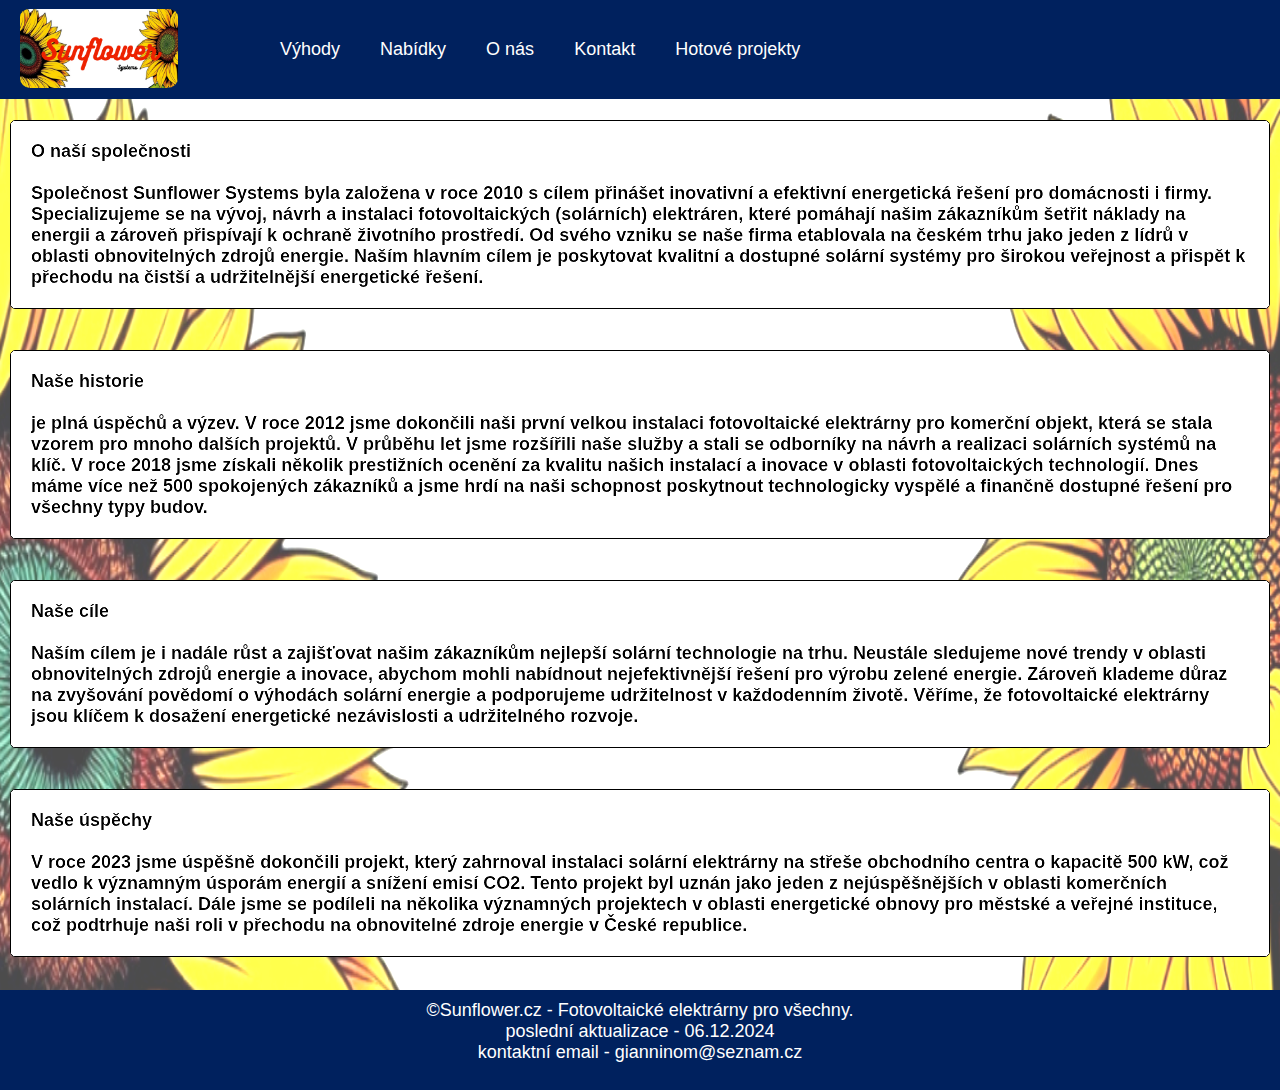
==== about_us.html @ 7a8575ac "first commit" ====
<!DOCTYPE html>
<html lang="en">
<head>
    <meta charset="UTF-8">
    <meta name="viewport" content="width=device-width, initial-scale=1.0">
    <link rel="stylesheet" href="style.css">
    <script src="script.js"></script>
    <title>Sunflower systems</title>
</head>
<body>
<header>
    <nav>
        <div id="company">
            <div id="logo">
                <a href="index.html"><img src="images/company_logo.png" alt="Sunflower systems logo společnosti"></a>
            </div>
        </div>

        <input type="checkbox" id="menu-toggle" />
        <label for="menu-toggle" class="hamburger">&#9776;</label>

        <div id="menu">
            <ul>
                <li><a href="advantages.html">Výhody</a></li>
                <li><a href="offers.html">Nabídky</a></li>
                <li><a href="about_us.html">O nás</a></li>
                <li><a href="contact_us.html">Kontakt</a></li>
                <li><a href="projects.html">Hotové projekty</a></li>
            </ul>
        </div>
    </nav>
</header>
<div id="about-us">
    <p>
        <strong>O naší společnosti</strong><br><br>
        Společnost Sunflower Systems byla založena v roce 2010 s cílem přinášet inovativní a efektivní energetická řešení pro domácnosti i firmy. Specializujeme se na vývoj, návrh a instalaci fotovoltaických (solárních) elektráren, které pomáhají našim zákazníkům šetřit náklady na energii a zároveň přispívají k ochraně životního prostředí. Od svého vzniku se naše firma etablovala na českém trhu jako jeden z lídrů v oblasti obnovitelných zdrojů energie. Naším hlavním cílem je poskytovat kvalitní a dostupné solární systémy pro širokou veřejnost a přispět k přechodu na čistší a udržitelnější energetické řešení.
    </p>
    <br>
    <p>
        Naše historie <br><br> je plná úspěchů a výzev. V roce 2012 jsme dokončili naši první velkou instalaci fotovoltaické elektrárny pro komerční objekt, která se stala vzorem pro mnoho dalších projektů. V průběhu let jsme rozšířili naše služby a stali se odborníky na návrh a realizaci solárních systémů na klíč. V roce 2018 jsme získali několik prestižních ocenění za kvalitu našich instalací a inovace v oblasti fotovoltaických technologií. Dnes máme více než 500 spokojených zákazníků a jsme hrdí na naši schopnost poskytnout technologicky vyspělé a finančně dostupné řešení pro všechny typy budov.
    </p>
    <br>
    <p>
        <strong>Naše cíle</strong><br><br>
        Naším cílem je i nadále růst a zajišťovat našim zákazníkům nejlepší solární technologie na trhu. Neustále sledujeme nové trendy v oblasti obnovitelných zdrojů energie a inovace, abychom mohli nabídnout nejefektivnější řešení pro výrobu zelené energie. Zároveň klademe důraz na zvyšování povědomí o výhodách solární energie a podporujeme udržitelnost v každodenním životě. Věříme, že fotovoltaické elektrárny jsou klíčem k dosažení energetické nezávislosti a udržitelného rozvoje.
    </p>
    <br>
    <p>
        <strong>Naše úspěchy</strong><br><br>
        V roce 2023 jsme úspěšně dokončili projekt, který zahrnoval instalaci solární elektrárny na střeše obchodního centra o kapacitě 500 kW, což vedlo k významným úsporám energií a snížení emisí CO2. Tento projekt byl uznán jako jeden z nejúspěšnějších v oblasti komerčních solárních instalací. Dále jsme se podíleli na několika významných projektech v oblasti energetické obnovy pro městské a veřejné instituce, což podtrhuje naši roli v přechodu na obnovitelné zdroje energie v České republice.
    </p>
    <br>
    <img src="images/sunflowers.png" alt="Background image of solar plant.">
</div>
<footer>
    <p>
        ©Sunflower.cz - Fotovoltaické elektrárny pro všechny. <br>
        poslední aktualizace - 06.12.2024 <br>
        kontaktní email - gianninom@seznam.cz <br>
    </p>
</footer>
</body>
---- style.css ----
*{
    margin: 0;
    padding: 0;
    box-sizing: border-box;
    outline: none;
    font-family: Arial, Helvetica, sans-serif;
    font-size: 18px;
    /* border: 1px indianred dotted; */
}

body{
    display: flex;
    flex-direction: column;
}

@font-face {
    font-family: 'Bukhari Script';  /* Name to use in CSS */
    src: url('BukhariScript.ttf') format('truetype');  /* Path to the font file */
    font-weight: normal;  /* Define weight */
    font-style: normal;   /* Define style */
}

@media (max-width: 700px) {
    *{
        font-size: 16px;
    }
}

a,
a:visited,
a:hover,
a:active {
    color: inherit;
    text-decoration: none;
}

h1{
    font-size: 40px;
    margin-top: 2vh;
}
h2{
    font-size: 22px;
    margin-top: 10px;
}

/* Navbar */
/* ------------------------------------------------------------ */


nav {
    height: 11vh;
    width: 100vw;
    background-color: #00215E;
    color: #fff;
    display: grid;
    grid-template-columns: 1fr 5fr;
    align-items: center;
    left: 0;
    top: 0;
    position: fixed;
    z-index: 10;
    text-align: center;
    padding: 0 20px;
}

#logo img {
    max-height: 9vh;
    border-radius: 10px;
    padding-top: 2px;
}

#company {
    display: flex;
    align-items: center;
    gap: 15px;
    width: 250px;
}

#menu-toggle {
    display: none;
}

.hamburger {
    display: none;
    font-size: 2rem;
    cursor: pointer;
    margin-left: auto;
}

#menu ul {
    display: flex;
    gap: 20px;
    list-style-type: none;
    margin: 0;
    padding: 0;
}

#menu ul li {
    padding: 10px;
    cursor: pointer;
}

#menu ul li:hover {
    color: #ed2100;
}








/* Mobile responsive menu styling */
/* ------------------------------------------------------------ */

@media (max-width: 768px) {
    .hamburger {
        display: block;
    }

    #menu {
        display: none;
        width: 100%;
        position: absolute;
        top: 11vh;
        left: 0;
        background-color: #0056a6;
    }

    #menu ul {
        flex-direction: column;
        align-items: center;
        padding: 0;
    }

    #menu ul li {
        padding: 15px 0;
        width: 100%;
        text-align: center;
    }

    #menu-toggle:checked + .hamburger + #menu {
        display: block;
    }
}







/* Hero */
/* ------------------------------------------------------------ */

#hero {
    display: flex;
    justify-content: center;
    align-items: center;
    width: 100%;
    max-width: 100%;
    height: 100vh;
    position: fixed;
    z-index: 1;
    text-align: center;
    max-width: 100vw;
}

.overlay{
    position: absolute;
    top: 0;
    left: 0;
    width: 100%;
    height: 100vh;
    z-index: -1;
}

.overlay img{
    width: 100%;
    height: 100%;
    object-fit: cover;
    filter: brightness(80%);
}

.introduction h1{
    font-size: 3.5rem;
    color: #ed2100;
    text-shadow: 2px 2px 50px #fff;
}

.introduction h2{
    font-size: 2.5rem;
    color: #ed2100;
    text-shadow: 2px 2px 50px #fff;
}

@media (max-width: 700px) {
    .introduction{
        font-size: 2.5rem;
    }

}









/* Main Content */
/* ------------------------------------------------------------ */


#main-content{
    display: flex;
    height: auto;
    max-width: 100%;
    background: #f6f6f6;
    z-index: 5;
    top: 100vh;
    padding: 50px;
    margin: 50px;
    margin-top: 100vh;
    align-items: center;
    justify-content: center;
    text-align: center;
    flex-direction: column;
    border-radius: 0px;
}

#main-content section{
    margin: 30px 0;
    width: 90%;
    max-width: 90%;
    min-height: 200px;
    border-radius: 5px;
}

section img {
    max-width: 100%;
    height: auto;
    box-shadow: 0 0 10px rgba(0,0,0,0.2);
}

.basic-info-container {
    display: flex;
    flex-wrap: wrap;
    gap: 10px;
    max-width: 500px;
    background-color: #fff;
}

#basic-info{
    background-color: #fff;
}

.box {
    flex: 1 1 calc(50% - 10px);
    background-color: #fff;
    padding: 20px;
    margin-top: 40px;
    margin-bottom: 40px;
    box-sizing: border-box;
    text-align: right;
}

@media (max-width: 700px) {
    #main-content{
        width: 100%;
        margin: 0;
        padding: 0;
        margin-top: 100vh;
    }
    #main-content section{
        margin: 0;
        width: 98%;
        margin-bottom: 50px;
        margin-top: 20px;
    }
}









/* Contact us Form*/
/* ------------------------------------------------------------ */

#contact-us-form {
    z-index: 10;
    display: flex;
    align-items: center;
    justify-content: center;
    width: 1000px !important;
    height: auto
}

.contact-us-container {
    width: 1000px;
    background: #fff;
    padding: 25px 40px 10px 40px;
    margin: 0;
    box-shadow: 0 0 10px rgba(0, 0, 0, 0.1);
    text-align: left;
}

.contact-us-container .text {
    text-align: center;
    font-size: 41px;
    font-weight: 600;
}

.contact-us-container form .form-row {
    display: flex;
    margin: 32px 0;
    flex-wrap: wrap;
}

form .form-row .input-data {
    width: 100%;
    height: 40px;
    margin: 0 20px;
    position: relative;
    flex: 1;
    min-width: calc(50% - 40px);
}

form .form-row .textarea {
    height: 70px;
}

.input-data input,
.textarea textarea,
.input-data select,
.input-data option {
    display: block;
    width: 100%;
    height: 100%;
    border: none;
    font-size: 17px;
    border-bottom: 2px solid rgba(0, 0, 0, 0.12);
    background: none;
}

.input-data select option{
    height: auto;
    padding: 5px 0;
    font-size: 16px;
    cursor: pointer;
}

.input-data input:focus ~ label, 
.input-data select:focus ~ label, 
.textarea textarea:focus ~ label,
.input-data input:valid ~ label, 
.input-data select:valid ~ label, 
.textarea textarea:valid ~ label {
    transform: translateY(-20px);
    font-size: 14px;
    color: #255E69;
}

.textarea textarea {
    resize: none;
    padding-top: 10px;
}

.input-data label {
    position: absolute;
    pointer-events: none;
    bottom: 10px;
    font-size: 16px;
    transition: all 0.3s ease;
}

.input-data .underline {
    position: absolute;
    bottom: 0;
    height: 2px;
    width: 100%;
}

.input-data .underline:before {
    position: absolute;
    content: "";
    height: 2px;
    width: 100%;
    background: #255E69;
    transform: scaleX(0);
    transform-origin: center;
    transition: transform 0.3s ease;
}

.input-data input:focus ~ .underline:before,
.input-data select:focus ~ .underline:before,
.input-data input:valid ~ .underline:before,
.textarea textarea:focus ~ .underline:before,
.textarea textarea:valid ~ .underline:before {
    transform: scale(1);
}

.submit-btn .input-data {
    overflow: hidden;
    height: 45px !important;
    width: 25% !important;
}

.submit-btn .input-data .inner {
    height: 100%;
    width: 300%;
    position: absolute;
    background: #4CB648;
    transition: all 0.4s;
}

.submit-btn .input-data input {
    background: none;
    border: none;
    color: #fff;
    font-size: 17px;
    font-weight: 500;
    text-transform: uppercase;
    letter-spacing: 1px;
    cursor: pointer;
    position: relative;
    z-index: 2;
}

input[type=date]:required:invalid {
    color: transparent;
}

input[type=date]:focus {
    color: black !important;
}

@media (max-width: 700px) {
    .contact-us-container .text {
        font-size: 30px;
    }
    .contact-us-container form {
        padding: 10px 0 0 0;
    }
    .contact-us-container form .form-row {
        display: block;
    }
    form .form-row .input-data {
        margin: 35px 0 !important;
        min-width: 100%;
    }
    .submit-btn .input-data {
        width: 40% !important;
    }
}










/* Table */
/* ------------------------------------------------------------ */
table {
    width: 80%;
    border-collapse: collapse;
    margin: 20px auto;
    font-family: Arial, sans-serif;
}

th {
    background-color: #4CAF50;
    color: white;
    padding: 12px 15px;
    text-align: left;
    font-size: 18px;
}

td {
    background-color: #f9f9f9;
    padding: 12px 15px;
    text-align: left;
    font-size: 16px;
}

tr:nth-child(even) td {
    background-color: #f2f2f2;
}

tr:hover td {
    background-color: #ddd;
}

caption {
    font-size: 20px;
    font-weight: bold;
    margin-bottom: 10px;
    color: #333;
}

td:nth-child(3) {
    font-weight: bold;
    color: #e74c3c;
}

td:nth-child(4) {
    font-style: italic;
    color: #555;
}

/* Responsive table styles */
@media (max-width: 768px) {
    table {
        width: 80%;
    }

    thead {
        display: none;
    }

    tr {
        display: block;
        margin-bottom: 15px;
        border: 1px solid #ddd;
        border-radius: 5px;
        box-shadow: 0 4px 8px rgba(0, 0, 0, 0.1);
        overflow: hidden;
    }

    td {
        display: block;
        text-align: left;
        padding: 10px;
        font-size: 14px;
        position: relative;
    }

    td:before {
        content: attr(data-label);
        position: absolute;
        left: 10px;
        font-weight: bold;
        text-align: left;
        color: #555;
    }

    td:nth-child(3) {
        text-align: right;
    }
}








/* Footer */
/* ------------------------------------------------------------ */

footer{
    position: relative;
    bottom: 0;
    height: 100px;
    width: 100%;
    background-color: #00215E;
    z-index: 10;
    color: white;
    text-align: center;
}
footer p {
    padding-top: 10px;
}



















/* Contact us */
/* ------------------------------------------------------------ */

#contact-us {
    position: relative;
    margin-top: 10vh;
    background-color: #f6f6f6;
    width: 100%;
    min-height: 100vh;
    z-index: 5;
    display: flex;
    flex-direction: column;
    align-items: center;
    padding: 20px;
}

#contact-us section {
    background-color: #fff;
    margin: 20px;
    text-align: center;
    box-shadow: 0 0 10px rgba(0, 0, 0, 0.2);
    border-radius: 5px;
    width: 90%;
    max-width: 1000px;
}

.contact-group {
    display: flex;
    flex-wrap: wrap;
    gap: 20px;
    justify-content: center;
    padding: 20px;
}

.contact-item {
    flex: 1 1 200px;
    padding: 15px;
    box-shadow: 0 0 10px rgba(0, 0, 0, 0.1);
    border-radius: 5px;
}

#google-map {
    width: 90%;
    max-width: 1000px;
    height: 50vh;
    margin: 20px auto;
}

iframe {
    width: 100%;
    height: 100%;
    border-radius: 5px;
}

@media (max-width: 700px) {
    .contact-group {
        flex-direction: column;
        align-items: center;
        gap: 15px;
    }
    .contact-item {
        width: 100%;
        padding: 10px;
        box-shadow: none;
    }
    #contact-us section {
        box-shadow: none;
        margin: 10px 0;
    }
}









/* About us */
/* ------------------------------------------------------------ */

#about-us{
    margin-top: 10vh;
    width: 100%;
    height: 100vh;
    z-index: 5;
    padding-top: 20px;
    max-width: 100vw;
    filter: brightness(140%);
    overflow: hidden;
}

#about-us p{
    padding: 20px;
    margin-right: 25vw;
    font-weight: bold;
    background-color: #f6f6f6;
    border-radius: 5px;
    margin: 10px;
    border: 1px solid black;
}

#about-us img{
    z-index: -1;
    position: absolute;
    top: 0;
    left: 0;
    width: 100%;
    height: 120vh;
    opacity: 0.7;
}

@media (max-width: 700px) {
    #about-us{
        height: auto;
    }

    #about-us p{
        padding: 20px;
        margin-right: 0;
        font-weight: bold;
        margin-right: 10px;
    }

    #about-us img{
        display: none;
    }
}












/* Advantages */
/* ------------------------------------------------------------ */

#advantages{
    background-color: #f6f6f6;
    width: 100%;
    min-height: 100vh;
    position: relative;
    display: grid;
    grid-template-columns: 1fr 1fr 1fr;
    align-items: center;
    justify-items: center;
    padding-top: 100px;
}

.adv-div{
    text-align: center;
    box-shadow: 0 0 10px rgba(0,0,0,0.1);
    background-color: #fff;
    transition: all 0.4s ease;
    width: 26vw;
    min-height: 30vh;
    margin: 30px;
    padding: 20px;
    border-radius: 5px;
}

.adv-div-vid{
    background-color: #fff;
    text-align: center;
    box-shadow: 0 0 10px rgba(0,0,0,0.1);
    transition: all 0.4s ease;
    width: 78vw;
    height: 80vh;
    margin: 30px;
    padding: 20px;
    grid-column: span 3;
    border-radius: 5px;
}

.adv-div-vid iframe{
    max-width: 100%;
    max-height: 100%;
}

.adv-div img{
    width: 100%;
    height: auto;
}

@media (max-width: 768px) {
    #advantages {
        grid-template-columns: 1fr;
        padding-top: 10vh;
    }

    .adv-div {
        width: 90vw;
        height: auto;
        margin: 20px;
        margin-left: 0;
    }

    .adv-div-vid {
        width: 90vw;
        height: auto;
        grid-column: span 1;
        padding: 10px;
    }

    .adv-div-vid video {
        width: 100%;
        height: auto;
    }
}








/* Offers */
/* ------------------------------------------------------------ */
#offers {
    background-color: #f6f6f6;
    width: 100%;
    min-height: 100vh;
    position: relative;
    display: grid;
    grid-template-columns: 1fr;
    align-items: center;
    justify-items: center;
    padding-top: 100px;
}

/* Nabídka */
.offer {
    text-align: center;
    box-shadow: 0 4px 10px rgba(0, 0, 0, 0.1);
    background-color: #fff;
    transition: all 0.4s ease;
    width: 80vw;
    height: auto;
    margin: 30px;
    padding: 20px;
    border-radius: 10px;
    display: grid;
    grid-template-columns: 1fr 2fr;
    grid-template-rows: auto auto auto;
    gap: 10px;
}

/* Obrázky nabídky */
.offer img {
    max-height: 200px;
    width: auto;
    border-radius: 5px;
    justify-self: center;
    align-self: start;
    box-shadow: 0 2px 5px rgba(0, 0, 0, 0.1);
}

/* Nadpis nabídky */
.offer h2 {
    grid-column: span 2;
    font-size: 24px;
    color: #4CB648;
    margin: 10px 0;
}

/* Seznam informací */
.offer ul {
    grid-column: span 2;
    list-style: none;
    padding: 0;
    margin: 10px 0;
    text-align: left;
    color: #333;
}

.offer ul li {
    margin-bottom: 5px;
    font-size: 16px;
}

.offer ul li strong {
    color: #000;
}

/* Popis nabídky */
.offer p {
    grid-column: span 2;
    text-align: left;
    font-size: 14px;
    color: #555;
    line-height: 1.6;
}

/* Tlačítko nabídky */
.offer button {
    background-color: #4CB648;
    border: none;
    color: white;
    padding: 10px 20px;
    text-align: center;
    text-decoration: none;
    display: inline-block;
    font-size: 16px;
    margin: 10px 0;
    cursor: pointer;
    border-radius: 5px;
    grid-column: span 2;
    justify-self: left;
    transition: all 0.3s ease;
}

.offer button:hover {
    background-color: #45a049;
    transform: scale(1.05);
}

/* Responzivní design pro menší zařízení */
@media (max-width: 768px) {
    #offers {
        padding-top: 50px;
    }

    .offer {
        grid-template-columns: 1fr;
        grid-template-rows: auto auto auto auto;
        height: auto;
        width: 90vw;
    }

    .offer img {
        max-width: 100%;
        height: auto;
        justify-self: center;
    }

    .offer ul {
        text-align: center;
    }

    .offer button {
        width: 70%;
    }
}








/* Projects */
/* ------------------------------------------------------------ */
#projects {
    padding: 20px;
    text-align: center;
    width: 100%;
    min-height: 100vh;
    height: auto;
    background-color: #f6f6f6;
    margin-top: 11vh;
    padding: 0px 100px;
}

.gallery {
    display: grid;
    grid-template-columns: repeat(4, 1fr); /* 4 items per row */
    gap: 15px; /* Space between items */
}

.gallery figure {
    margin: 0;
    border: 1px solid #ccc;
    border-radius: 8px;
    overflow: hidden;
    text-align: center;
    box-sizing: border-box;
    display: inline-block; /* Ensure figure size matches its content */
}

.gallery img {
    display: block; /* Prevents inline spacing issues */
    max-width: 100%;
    height: auto; /* Maintain aspect ratio */
}

.gallery figcaption {
    padding: 10px;
    font-size: 14px;
    color: #555;
    background-color: #f9f9f9;
    width: 100%; /* Match figure width */
    box-sizing: border-box;
    text-align: center;
}

/* Hover effect for interactivity */
.gallery figure:hover {
    transform: scale(1.03);
    box-shadow: 0 4px 8px rgba(0, 0, 0, 0.2);
}

/* Responsive Design: Adjust layout for smaller screens */
@media screen and (max-width: 768px) {
    .gallery {
        grid-template-columns: repeat(2, 1fr); /* 2 items per row */
    }
    #projects{
        padding: 0px 25px;
    }
}

@media screen and (max-width: 480px) {
    .gallery {
        grid-template-columns: 1fr; /* 1 item per row */
    }
    #projects{
        padding: 0px 25px;
    }
}
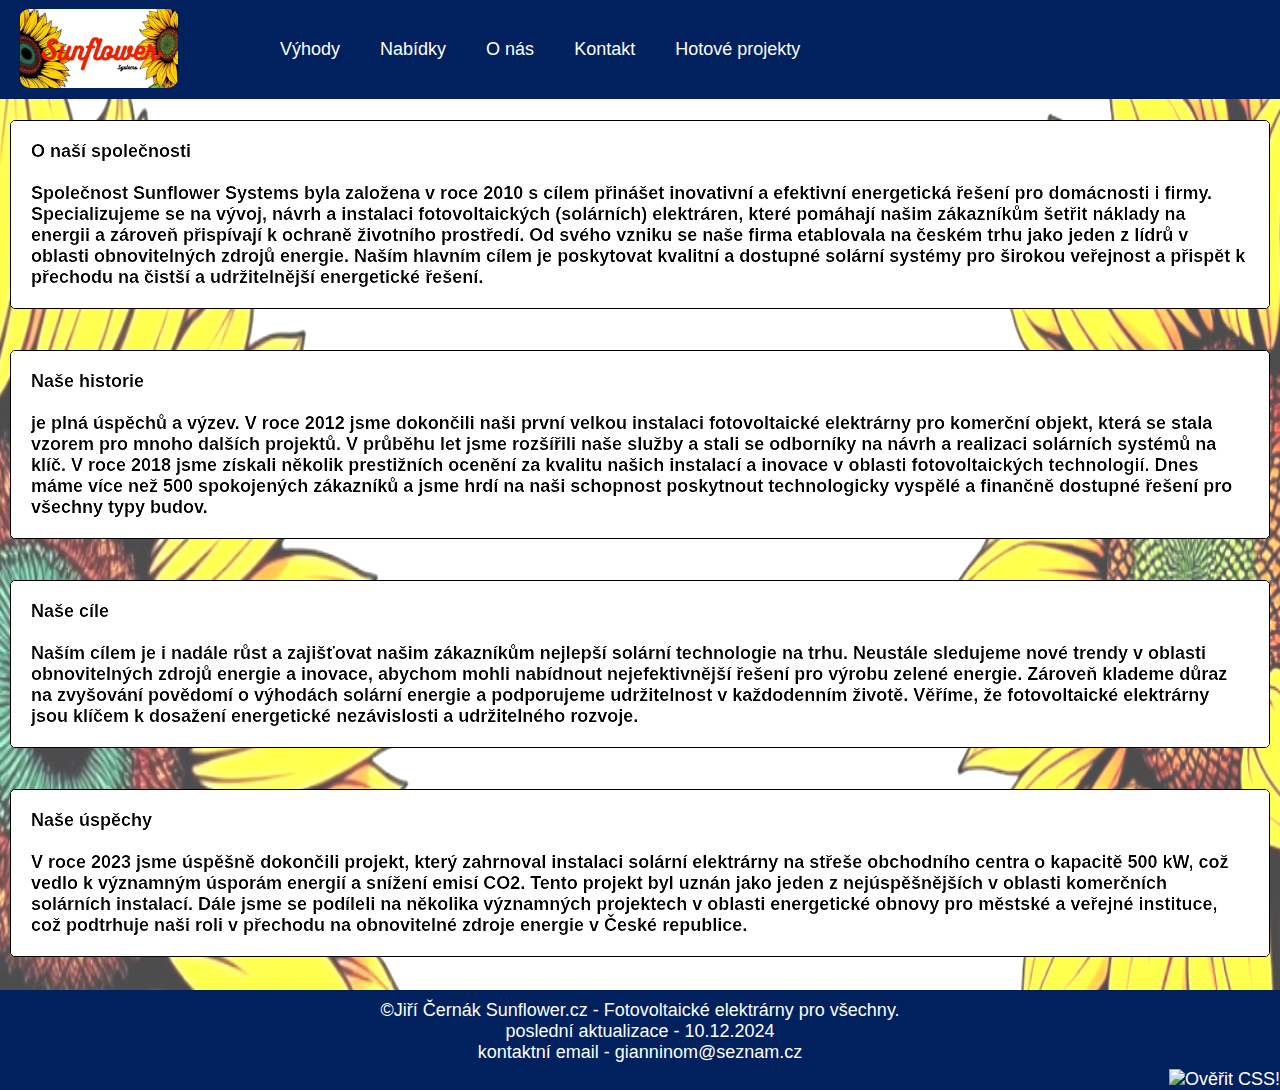
==== commit 6e0cbfca: "changed footer" ====
--- a/about_us.html
+++ b/about_us.html
@@ -1,10 +1,9 @@
 <!DOCTYPE html>
-<html lang="en">
+<html lang="cs">
 <head>
     <meta charset="UTF-8">
     <meta name="viewport" content="width=device-width, initial-scale=1.0">
     <link rel="stylesheet" href="style.css">
-    <script src="script.js"></script>
     <title>Sunflower systems</title>
 </head>
 <body>
@@ -16,7 +15,7 @@
             </div>
         </div>
 
-        <input type="checkbox" id="menu-toggle" />
+        <input type="checkbox" id="menu-toggle">
         <label for="menu-toggle" class="hamburger">&#9776;</label>
 
         <div id="menu">
@@ -53,10 +52,15 @@
     <img src="images/sunflowers.png" alt="Background image of solar plant.">
 </div>
 <footer>
-    <p>
-        ©Sunflower.cz - Fotovoltaické elektrárny pro všechny. <br>
-        poslední aktualizace - 06.12.2024 <br>
+    <p> 
+        ©Jiří Černák Sunflower.cz - Fotovoltaické elektrárny pro všechny. <br>
+        poslední aktualizace - 10.12.2024 <br>
         kontaktní email - gianninom@seznam.cz <br>
     </p>
+    <a href="http://jigsaw.w3.org/css-validator/check/referer">
+        <img style="border:0;width:88px;height:31px"
+            src="http://jigsaw.w3.org/css-validator/images/vcss-blue"
+            alt="Ověřit CSS!">
+    </a>
 </footer>
 </body>--- a/style.css
+++ b/style.css
@@ -41,6 +41,9 @@
 h2{
     font-size: 22px;
     margin-top: 10px;
+}
+h6{
+    display: none;
 }
 
 /* Navbar */
@@ -581,6 +584,13 @@
 }
 footer p {
     padding-top: 10px;
+
+}
+footer a{
+    position: absolute;
+    right: 0;
+    bottom: 0;
+    z-index: 10;
 }
 
 
@@ -975,8 +985,8 @@
 
 .gallery {
     display: grid;
-    grid-template-columns: repeat(4, 1fr); /* 4 items per row */
-    gap: 15px; /* Space between items */
+    grid-template-columns: repeat(4, 1fr);
+    gap: 15px;
 }
 
 .gallery figure {
@@ -986,13 +996,13 @@
     overflow: hidden;
     text-align: center;
     box-sizing: border-box;
-    display: inline-block; /* Ensure figure size matches its content */
+    display: inline-block;
 }
 
 .gallery img {
-    display: block; /* Prevents inline spacing issues */
+    display: block;
     max-width: 100%;
-    height: auto; /* Maintain aspect ratio */
+    height: auto;
 }
 
 .gallery figcaption {
@@ -1000,21 +1010,19 @@
     font-size: 14px;
     color: #555;
     background-color: #f9f9f9;
-    width: 100%; /* Match figure width */
+    width: 100%;
     box-sizing: border-box;
     text-align: center;
 }
 
-/* Hover effect for interactivity */
 .gallery figure:hover {
     transform: scale(1.03);
     box-shadow: 0 4px 8px rgba(0, 0, 0, 0.2);
 }
 
-/* Responsive Design: Adjust layout for smaller screens */
 @media screen and (max-width: 768px) {
     .gallery {
-        grid-template-columns: repeat(2, 1fr); /* 2 items per row */
+        grid-template-columns: repeat(2, 1fr);
     }
     #projects{
         padding: 0px 25px;
@@ -1023,7 +1031,7 @@
 
 @media screen and (max-width: 480px) {
     .gallery {
-        grid-template-columns: 1fr; /* 1 item per row */
+        grid-template-columns: 1fr;
     }
     #projects{
         padding: 0px 25px;
